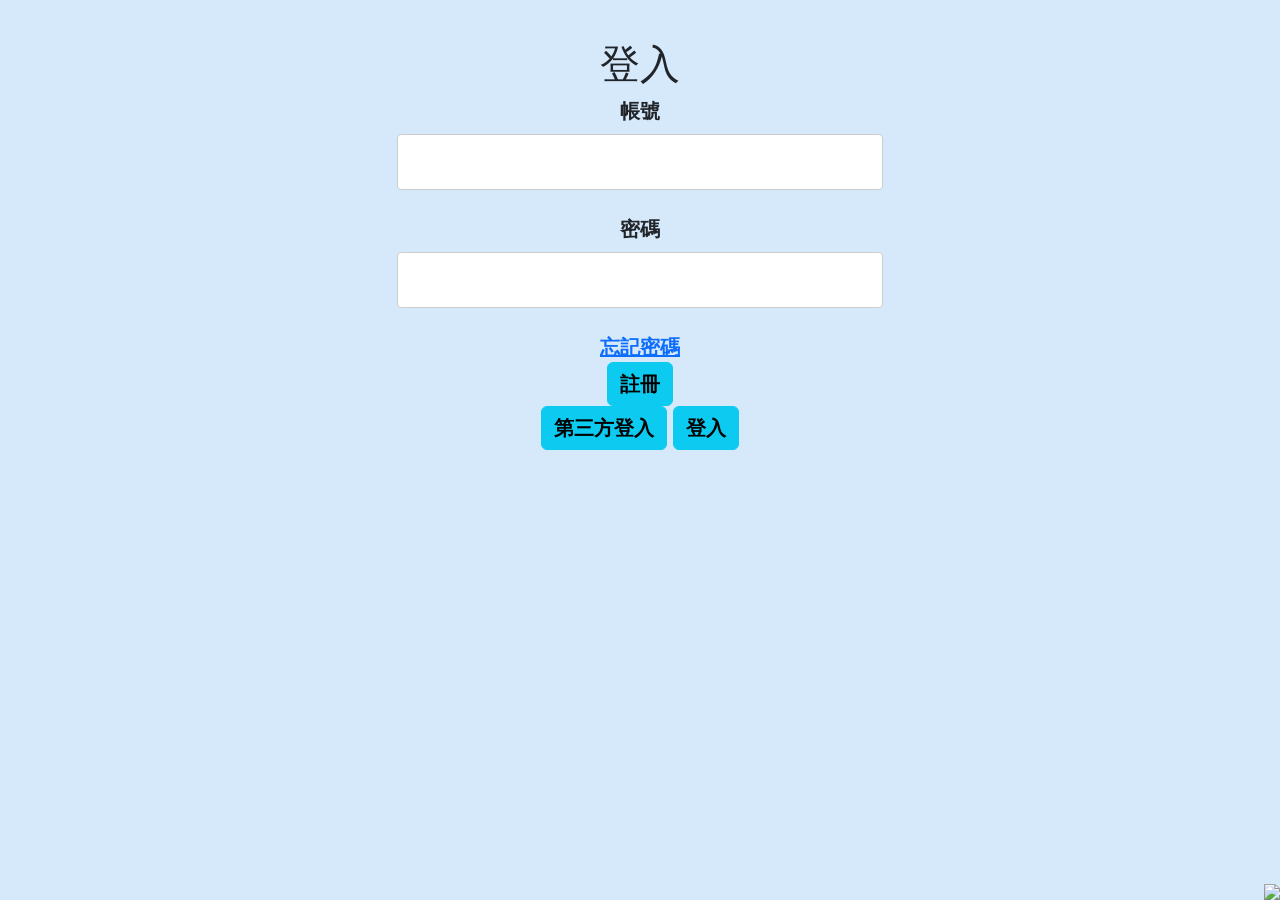
==== src/main/resources/static/index.html @ 305c22f3 "demo 40%" ====
<!DOCTYPE html>
<html lang="en">

<head>
    <title>記帳助手</title>
    <meta charset="UTF-8">
    <meta name="viewport" content="width=device-width, initial-scale=1.0">
    <meta name="google-signin-client_id"
          content="159519841144-9ai8rcbak4i1bl36i72crp612kv2jlkr.apps.googleusercontent.com">
    <link href="https://cdn.jsdelivr.net/npm/bootstrap@5.0.1/dist/css/bootstrap.min.css" rel="stylesheet"
          integrity="sha384-+0n0xVW2eSR5OomGNYDnhzAbDsOXxcvSN1TPprVMTNDbiYZCxYbOOl7+AMvyTG2x" crossorigin="anonymous">
    <link rel="stylesheet" href="https://bootswatch.com/5/litera/bootstrap.min.css">
    <script src="https://cdn.jsdelivr.net/npm/bootstrap@5.0.1/dist/js/bootstrap.bundle.min.js"
            integrity="sha384-gtEjrD/SeCtmISkJkNUaaKMoLD0//ElJ19smozuHV6z3Iehds+3Ulb9Bn9Plx0x4"
            crossorigin="anonymous"></script>

    <link rel="stylesheet" href="css/style.css">
</head>

<body>
<script src="https://code.jquery.com/jquery-3.6.0.js" integrity="sha256-H+K7U5CnXl1h5ywQfKtSj8PCmoN9aaq30gDh27Xc0jk="
        crossorigin="anonymous"></script>
<script src="https://cdn.jsdelivr.net/npm/bootstrap@5.1.3/dist/js/bootstrap.bundle.min.js"></script>
<script src="https://apis.google.com/js/platform.js" async defer></script>

<div class="container unauthenticated " >
    <div class="container fluid">
        <div class="info">
            <h1 style="text-align: center;">登入</h1>
            <div class="text text-h-center">
                <p>帳號 <input class="text-h-center"></p>
                <p>密碼 <input class="text-h-center" type="password"></p>
                <div class="txt">
                    <a href="#.html" id="forget">忘記密碼</a>
                </div>

            </div>
            <!-- Button trigger modal -->
            <div class="btndiv" style="text-align: center;">
                <div>
                    <button type="button" class="btn btn-info text" onclick="location.href='register.html'">註冊</button>
                </div>
                <div>
                    <button type="button" class="btn btn-info text" id="btn1" data-bs-toggle="modal"
                            data-bs-target="#exampleModal">
                        第三方登入
                    </button>
                    <button type="button" class="btn btn-info text" id="btn2">登入</button>
                </div>
            </div>


            <img id="img"
                 src="https://s1.chu0.com/src/img/gif/e0/e02d5b5e4f16407b826031bbe148a5be.gif?e=1735488000&token=1srnZGLKZ0Aqlz6dk7yF4SkiYf4eP-YrEOdM1sob:PczPbxpGSRM8C8kyO43OndFmbzU=">
        </div>
    <!-- Modal -->
        <div class="modal fade" id="exampleModal" tabindex="-1" aria-labelledby="exampleModalLabel" aria-hidden="true"
             style="display: none;">
            <div class="modal-dialog">
                <div class="modal-content">
                    <div class="modal-header">
                        <h5 class="modal-title" id="exampleModalLabel">第三方登入</h5>
                        <button type="button" class="btn-close" data-bs-dismiss="modal" aria-label="Close"></button>
                    </div>
                    <div class="modal-body">
                        <input type="button" value="Google" onclick="location.href='/oauth2/authorization/google'">
                        <input type="button" value="Facebook" onclick="location.href='/oauth2/authorization/facebook'">
                        <input type="button" value="Github" onclick="location.href='/oauth2/authorization/github'">
                    </div>
                    <div class="modal-footer">
                        <button type="button" class="btn btn-secondary" data-bs-dismiss="modal">Close</button>
                    </div>
                </div>
            </div>
        </div>
    </div>
</div>
<div class="container authenticated" style="display: none">
    Logged in as: <span id="user"></span>
    <div>
        <button onclick="logout()" class="btn btn-primary">Logout</button>
    </div>
</div>
<script tpye="text/javascript" src="/webjars/js-cookie/js.cookie.js">
</script>
<script tpye="text/javascript">
    $.ajaxSetup({
        beforeSend: function(xhr,settings){
            if(settings.type == "POST"　|| settings.type == "PUT" || settings.type == "DELETE"){
                if(!(/^http:.*/.test(settings.url)||/^https:.*/.test(settings.url))){
                    xhr.setRequestHeader("X-XSRF-TOKEN",Cookies.get("XSRF-TOKEN"));
                }
            }
        }
    });
    $.get("/user",function(data){
    console.log(123);
        location.replace(" http://localhost:8080/home.html") ;
    })

</script>
</body>
</html>
---- src/main/resources/static/css/style.css ----
body {
    background-color: rgb(214, 233, 251);
}

.info {
    width: 50%;
    height: 200px;
    margin: 10px auto;
    padding: 30px;
}

.text-h-center {
    text-align: center;
}

input {
    width: 100%;
    padding: 12px 20px;
    margin: 8px 0;
    display: inline-block;
    border: 1px solid #ccc;
    border-radius: 4px;
    box-sizing: border-box;
}

.text {
    font-size: 20px;
    font-weight: bold;
}

#img {
    position: fixed;
    bottom: 0px;
    right: 0px;
}

@media only screen and (max-width:600px) {
    .btn {
        width:150px;
        margin-top: 30px;
    }

    #img {
        width: 100px;
    }

}
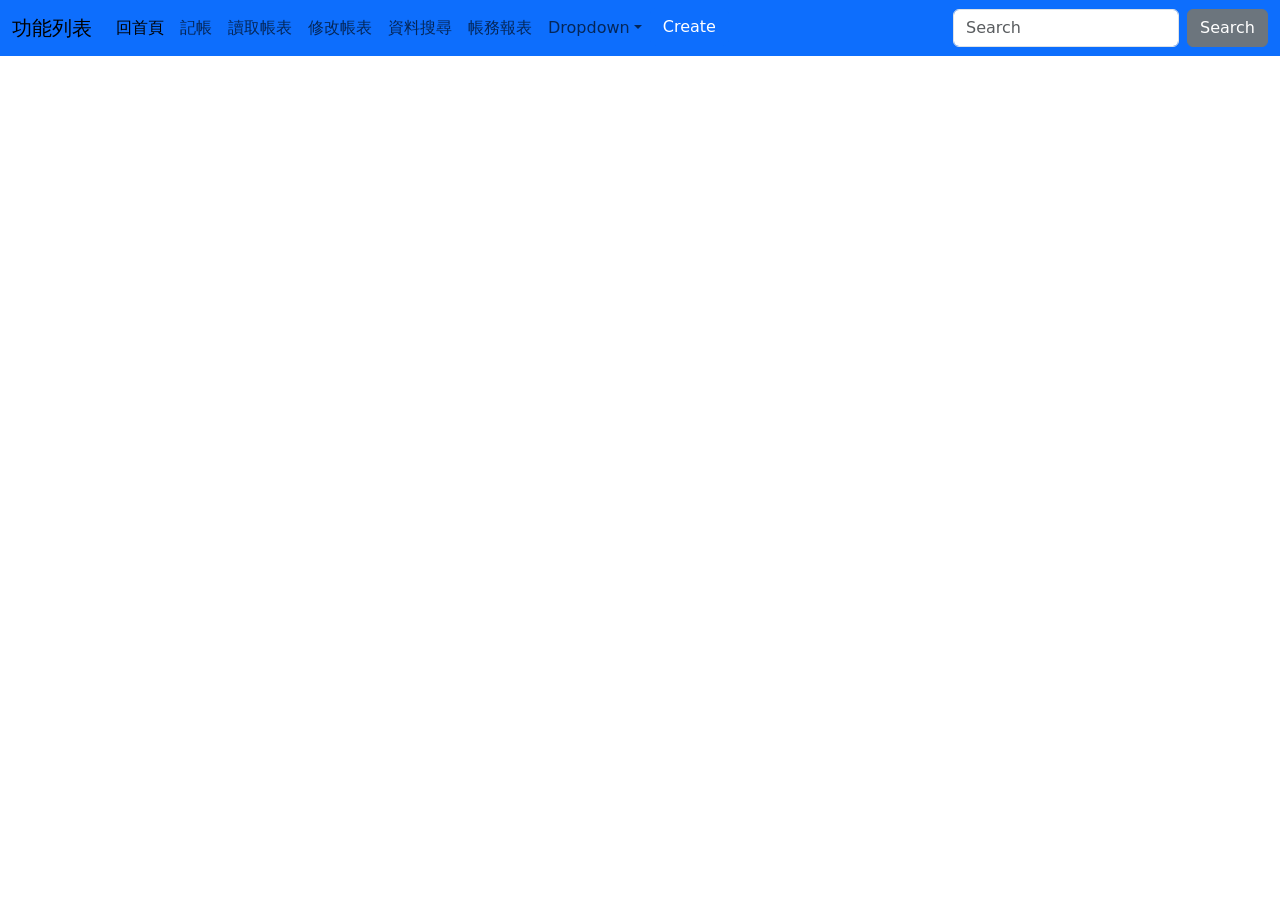
==== commit 0a169ba8: "watchwcycommit" ====
--- a/src/main/resources/static/index.html
+++ b/src/main/resources/static/index.html
@@ -1,104 +1,187 @@
-
 <!DOCTYPE html>
-<html lang="en">
+<html lang='en'>
 
 <head>
     <title>記帳助手</title>
     <meta charset="UTF-8">
     <meta name="viewport" content="width=device-width, initial-scale=1.0">
-    <meta name="google-signin-client_id"
-          content="159519841144-9ai8rcbak4i1bl36i72crp612kv2jlkr.apps.googleusercontent.com">
     <link href="https://cdn.jsdelivr.net/npm/bootstrap@5.0.1/dist/css/bootstrap.min.css" rel="stylesheet"
-          integrity="sha384-+0n0xVW2eSR5OomGNYDnhzAbDsOXxcvSN1TPprVMTNDbiYZCxYbOOl7+AMvyTG2x" crossorigin="anonymous">
-    <link rel="stylesheet" href="https://bootswatch.com/5/litera/bootstrap.min.css">
+        integrity="sha384-+0n0xVW2eSR5OomGNYDnhzAbDsOXxcvSN1TPprVMTNDbiYZCxYbOOl7+AMvyTG2x" crossorigin="anonymous">
     <script src="https://cdn.jsdelivr.net/npm/bootstrap@5.0.1/dist/js/bootstrap.bundle.min.js"
-            integrity="sha384-gtEjrD/SeCtmISkJkNUaaKMoLD0//ElJ19smozuHV6z3Iehds+3Ulb9Bn9Plx0x4"
-            crossorigin="anonymous"></script>
+        integrity="sha384-gtEjrD/SeCtmISkJkNUaaKMoLD0//ElJ19smozuHV6z3Iehds+3Ulb9Bn9Plx0x4"
+        crossorigin="anonymous"></script>
+    <link href='main.css' rel='stylesheet'/>
+    <link rel="stylesheet" href="https://bootswatch.com/5/flatly/bootstrap.min.css">
+    <script src='main.js'></script>
+    <script src="locales-all.js"></script>
+    <script src="modal.js"></script>
+    <link rel="stylesheet" href="style.css">
+    <script>
+        document.addEventListener('DOMContentLoaded', function () {
+            var calendarEl = document.getElementById('calendar');
+            var calendar = new FullCalendar.Calendar(calendarEl, {
+                initialView: 'dayGridMonth',
+                locale: "zh-tw",
+                /*headerToolbar: {
+                    left: 'prev,next today',
+                    center: 'title'
+                },*/
+            });
+            calendar.render();
+        });
 
-    <link rel="stylesheet" href="css/style.css">
+    </script>
 </head>
 
 <body>
-<script src="https://code.jquery.com/jquery-3.6.0.js" integrity="sha256-H+K7U5CnXl1h5ywQfKtSj8PCmoN9aaq30gDh27Xc0jk="
-        crossorigin="anonymous"></script>
-<script src="https://cdn.jsdelivr.net/npm/bootstrap@5.1.3/dist/js/bootstrap.bundle.min.js"></script>
-<script src="https://apis.google.com/js/platform.js" async defer></script>
+<script type="text/javascript" src="//ajax.googleapis.com/ajax/libs/jquery/2.0.0/jquery.min.js"></script>
+<script type="text/javascript" src="Scripts/jquery-2.1.1.min.js"></script>
+<script type="text/javascript" src="Scripts/bootstrap.min.js"></script>
+<script src="js/choose.js"></script>
 
-<div class="container unauthenticated " >
-    <div class="container fluid">
-        <div class="info">
-            <h1 style="text-align: center;">登入</h1>
-            <div class="text text-h-center">
-                <p>帳號 <input class="text-h-center"></p>
-                <p>密碼 <input class="text-h-center" type="password"></p>
-                <div class="txt">
-                    <a href="#.html" id="forget">忘記密碼</a>
-                </div>
+    <!--<nav class="navbar navbar-expand-lg navbar-light">
+        <div class="container-fluid">
+            <a class="navbar-brand" href="#">logo</a>
+            <button class="navbar-toggler" type="button" data-bs-toggle="collapse" data-bs-target="#linkbar">
+                <span class="navbar-toggler-icon"></span>
+            </button>
 
+            <div class="collapse navbar-collapse" id="linkbar">
+                <ul class="navbar-nav me-auto">
+                    <li class="nav-item">
+                        <a class="nav-link" href="#">記帳</a>
+                    </li>
+                    <li class="nav-item">
+                        <a class="nav-link" href="#">新增</a>
+                    </li>
+                    <li class="nav-item">
+                        <a class="nav-link" href="#">圖表</a>
+                    </li>
+                    <li class="nav-item">
+                        <a class="nav-link" href="#">帳戶</a>
+                    </li>
+                    <li class="nav-item">
+                        <a class="nav-link" href="#">設定</a>
+                    </li>
+                </ul>
+                <form class="d-flex">
+                    <input class="form-control me-2" type="search" placeholder="搜尋">
+                    <button class="btn btn-success" type="submit">search</button>
+                </form>
             </div>
-            <!-- Button trigger modal -->
-            <div class="btndiv" style="text-align: center;">
-                <div>
-                    <button type="button" class="btn btn-info text" onclick="location.href='register.html'">註冊</button>
-                </div>
-                <div>
-                    <button type="button" class="btn btn-info text" id="btn1" data-bs-toggle="modal"
-                            data-bs-target="#exampleModal">
-                        第三方登入
-                    </button>
-                    <button type="button" class="btn btn-info text" id="btn2">登入</button>
-                </div>
+        </div>
+    </nav>-->
+    <nav class="navbar navbar-expand-lg navbar-light bg-primary">
+        <div class="container-fluid">
+            <a class="navbar-brand" href="#">功能列表</a>
+            <button class="navbar-toggler" type="button" data-bs-toggle="collapse" data-bs-target="#navbarColor03"
+                aria-controls="navbarColor03" aria-expanded="true" aria-label="Toggle navigation">
+                <span class="navbar-toggler-icon"></span>
+            </button>
+            <div class="navbar-collapse collapse show" id="navbarColor03">
+                <ul class="navbar-nav me-auto">
+                    <li class="nav-item">
+                        <a class="nav-link active" href="#">回首頁
+                            <span class="visually-hidden">(current)</span>
+                        </a>
+                    </li>
+                    <li class="nav-item">
+                        <a class="nav-link" href="#">記帳</a>
+                    </li>
+                    <li class="nav-item" >
+                        <a class="nav-link" href="/read.html">讀取帳表</a>
+                    </li>
+                    <li class="nav-item">
+                        <a class="nav-link" href="#">修改帳表</a>
+                    </li>
+                    <li class="nav-item">
+                        <a class="nav-link" href="/DataSearch.html">資料搜尋</a>
+                    </li>
+                    <li class="nav-item">
+                        <a class="nav-link" href="/DataSearch.html">帳務報表</a>
+                    </li>
+                    <li class="nav-item dropdown">
+                        <a class="nav-link dropdown-toggle" data-bs-toggle="dropdown" href="#" role="button"
+                            aria-haspopup="true" aria-expanded="false">Dropdown</a>
+                        <div class="dropdown-menu">
+                            <a class="dropdown-item" href="#">Action</a>
+                            <a class="dropdown-item" href="#">Another action</a>
+                            <a class="dropdown-item" href="#">Something else here</a>
+                            <div class="dropdown-divider"></div>
+                            <a class="dropdown-item" href="#">Separated link</a>
+                        </div>
+                    </li>
+                    <li class = "nav-item">
+                        <button type="button" class="btn btn-primary" data-bs-toggle="modal" data-bs-target="#staticBackdrop">Create</button>
+                        <!-- Modal -->
+                        <div class="modal fade" id="staticBackdrop" data-bs-backdrop="static" data-bs-keyboard="false" tabindex="-1" aria-labelledby="staticBackdropLabel" aria-hidden="true">
+                            <div class="modal-dialog modal-dialog-scrollable">
+                                <div class="modal-content">
+                                <div class="modal-header">
+                                    <h1 class="modal-title fs-5" id="staticBackdropLabel">新增記帳資料</h1>
+                                    <button type="button" class="btn-close" data-bs-dismiss="modal" aria-label="Close"></button>
+                                </div>
+                                <div class="modal-body">
+                                    <form>
+                                        <div class="mb-3">
+                                            <label for="Date-name" class="col-form-label">Date:</label>
+                                            <input type="date" class="form-control" id="Date-name">
+                                        </div>
+                                        <div class="mb-3">
+                                            <label for="category-text" class="col-form-label">Category:</label>
+                                            <textarea class="form-control" id="Category-text"></textarea>
+                                        </div>
+                                        <div class="mb-3">
+                                            <label for="Price-text" class="col-form-label">Price:</label>
+                                            <textarea class="form-control" id="Price-text"></textarea>
+                                        </div>
+                                        <div class="mb-3">
+                                            <label for="description-text" class="col-form-label">Description:</label>
+                                            <textarea class="form-control" id="description-text"></textarea>
+                                        </div>
+                                        <div class="mb-3">
+                                            <label for="Type-text" class="col-form-label">AccountingType:</label>
+                                            <div class="input-group">
+                                                <select class="form-select"  id="Type-text" onchange="selectOnchange_Type(this)">
+
+                                                    <option value="expense"> 支出 </option>
+                                                    <option value="income"> 收入 </option>
+                                                </select>
+                                            </div>
+                                        </div>
+                                    </form>
+                                </div>
+                                <div class="modal-footer">
+                                    <button type="button" class="btn btn-secondary" data-bs-dismiss="modal">Close</button>
+                                    <button id="postbtn" type="button" class="btn btn-primary" data-bs-dismiss="modal">Add</button>
+                                </div>
+                                </div>
+                            </div>
+                        </div>
+                    </li>
+                </ul>
+                <form class="d-flex">
+                    <input class="form-control me-sm-2" type="text" placeholder="Search">
+                    <button class="btn btn-secondary my-2 my-sm-0" type="submit">Search</button>
+                </form>
             </div>
+        </div>
+    </nav>
+    <!--<nav>
+        <ul class="flex-nav">
+            <li><a href="#">記帳</a></li>
+            <li><a href="#">帳戶</a></li>
+            <li><a href="#">新增</a></li>
+            <li><a href="#">圖表</a></li>
+            <li><a href="#">設定</a></li>
+        </ul>
+    </nav>-->
+
+<div class = "container">
 
 
-            <img id="img"
-                 src="https://s1.chu0.com/src/img/gif/e0/e02d5b5e4f16407b826031bbe148a5be.gif?e=1735488000&token=1srnZGLKZ0Aqlz6dk7yF4SkiYf4eP-YrEOdM1sob:PczPbxpGSRM8C8kyO43OndFmbzU=">
-        </div>
-    <!-- Modal -->
-        <div class="modal fade" id="exampleModal" tabindex="-1" aria-labelledby="exampleModalLabel" aria-hidden="true"
-             style="display: none;">
-            <div class="modal-dialog">
-                <div class="modal-content">
-                    <div class="modal-header">
-                        <h5 class="modal-title" id="exampleModalLabel">第三方登入</h5>
-                        <button type="button" class="btn-close" data-bs-dismiss="modal" aria-label="Close"></button>
-                    </div>
-                    <div class="modal-body">
-                        <input type="button" value="Google" onclick="location.href='/oauth2/authorization/google'">
-                        <input type="button" value="Facebook" onclick="location.href='/oauth2/authorization/facebook'">
-                        <input type="button" value="Github" onclick="location.href='/oauth2/authorization/github'">
-                    </div>
-                    <div class="modal-footer">
-                        <button type="button" class="btn btn-secondary" data-bs-dismiss="modal">Close</button>
-                    </div>
-                </div>
-            </div>
-        </div>
-    </div>
 </div>
-<div class="container authenticated" style="display: none">
-    Logged in as: <span id="user"></span>
-    <div>
-        <button onclick="logout()" class="btn btn-primary">Logout</button>
-    </div>
-</div>
-<script tpye="text/javascript" src="/webjars/js-cookie/js.cookie.js">
-</script>
-<script tpye="text/javascript">
-    $.ajaxSetup({
-        beforeSend: function(xhr,settings){
-            if(settings.type == "POST"　|| settings.type == "PUT" || settings.type == "DELETE"){
-                if(!(/^http:.*/.test(settings.url)||/^https:.*/.test(settings.url))){
-                    xhr.setRequestHeader("X-XSRF-TOKEN",Cookies.get("XSRF-TOKEN"));
-                }
-            }
-        }
-    });
-    $.get("/user",function(data){
-    console.log(123);
-        location.replace(" http://localhost:8080/home.html") ;
-    })
+<div id = "result"></div>
+</body>
 
-</script>
-</body>
 </html>
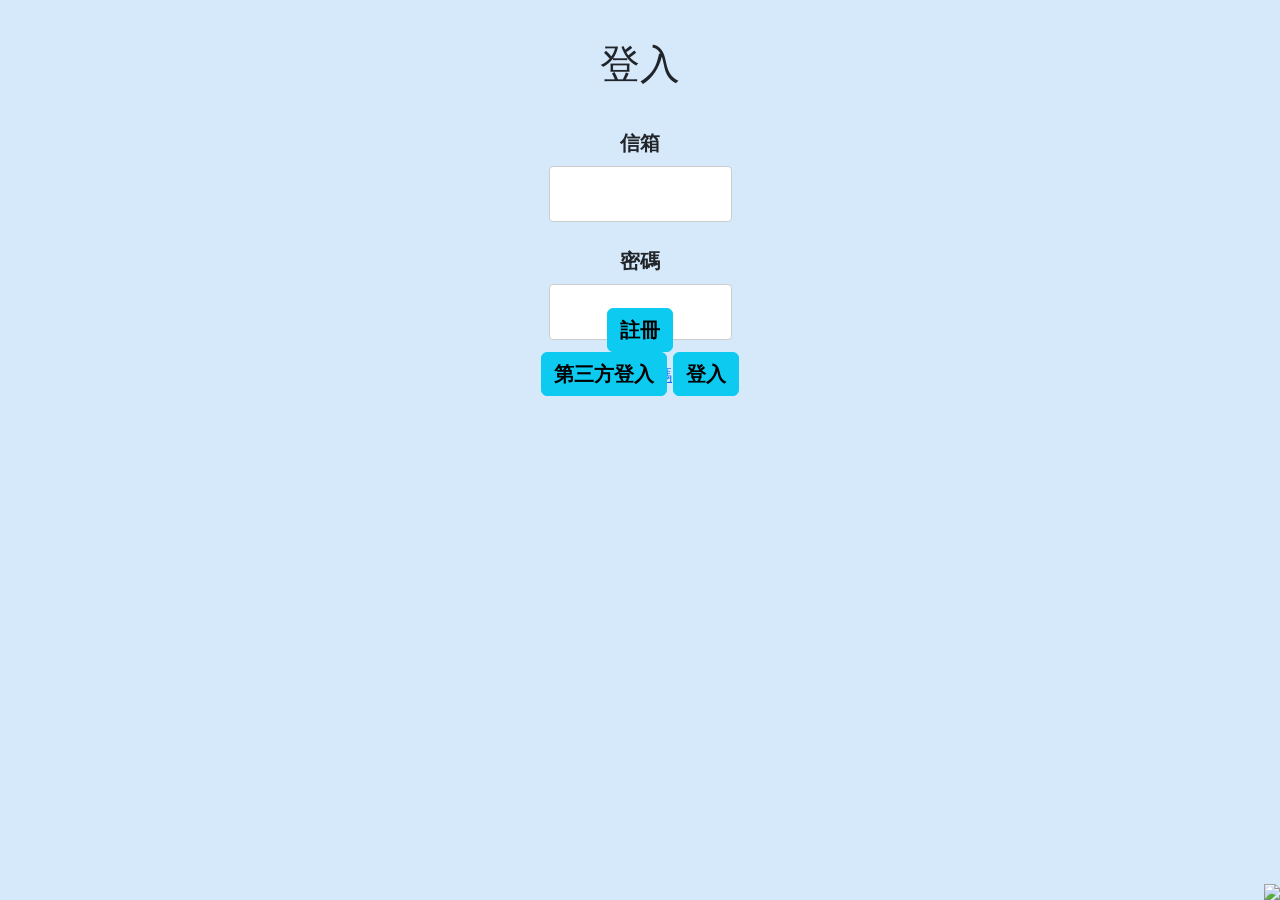
==== commit 8b53b3a8: "新增本地註冊登入+oauth" ====
--- a/src/main/resources/static/index.html
+++ b/src/main/resources/static/index.html
@@ -1,187 +1,153 @@
 <!DOCTYPE html>
-<html lang='en'>
+<html lang="en">
 
 <head>
-    <title>記帳助手</title>
+    <title>Sign in</title>
     <meta charset="UTF-8">
     <meta name="viewport" content="width=device-width, initial-scale=1.0">
+    <meta name="google-signin-client_id"
+          content="159519841144-9ai8rcbak4i1bl36i72crp612kv2jlkr.apps.googleusercontent.com">
     <link href="https://cdn.jsdelivr.net/npm/bootstrap@5.0.1/dist/css/bootstrap.min.css" rel="stylesheet"
-        integrity="sha384-+0n0xVW2eSR5OomGNYDnhzAbDsOXxcvSN1TPprVMTNDbiYZCxYbOOl7+AMvyTG2x" crossorigin="anonymous">
+          integrity="sha384-+0n0xVW2eSR5OomGNYDnhzAbDsOXxcvSN1TPprVMTNDbiYZCxYbOOl7+AMvyTG2x" crossorigin="anonymous">
+    <link rel="stylesheet" href="https://bootswatch.com/5/litera/bootstrap.min.css">
     <script src="https://cdn.jsdelivr.net/npm/bootstrap@5.0.1/dist/js/bootstrap.bundle.min.js"
-        integrity="sha384-gtEjrD/SeCtmISkJkNUaaKMoLD0//ElJ19smozuHV6z3Iehds+3Ulb9Bn9Plx0x4"
-        crossorigin="anonymous"></script>
-    <link href='main.css' rel='stylesheet'/>
-    <link rel="stylesheet" href="https://bootswatch.com/5/flatly/bootstrap.min.css">
-    <script src='main.js'></script>
-    <script src="locales-all.js"></script>
-    <script src="modal.js"></script>
-    <link rel="stylesheet" href="style.css">
-    <script>
-        document.addEventListener('DOMContentLoaded', function () {
-            var calendarEl = document.getElementById('calendar');
-            var calendar = new FullCalendar.Calendar(calendarEl, {
-                initialView: 'dayGridMonth',
-                locale: "zh-tw",
-                /*headerToolbar: {
-                    left: 'prev,next today',
-                    center: 'title'
-                },*/
-            });
-            calendar.render();
-        });
+            integrity="sha384-gtEjrD/SeCtmISkJkNUaaKMoLD0//ElJ19smozuHV6z3Iehds+3Ulb9Bn9Plx0x4"
+            crossorigin="anonymous"></script>
 
-    </script>
+    <link rel="stylesheet" href="css/style.css">
+    <style type="text/css">
+  body {
+    background-color: rgb(214, 233, 251);
+}
+
+.info {
+    width: 50%;
+    height: 200px;
+    margin: 10px auto;
+    padding: 30px;
+}
+
+.text-h-center {
+    text-align: center;
+}
+
+input {
+    width: 100%;
+    padding: 12px 20px;
+    margin: 8px 0;
+    display: inline-block;
+    border: 1px solid #ccc;
+    border-radius: 4px;
+    box-sizing: border-box;
+}
+
+.text {
+    font-size: 20px;
+    font-weight: bold;
+}
+
+#img {
+    position: fixed;
+    bottom: 0px;
+    right: 0px;
+}
+
+@media only screen and (max-width:600px) {
+    .btn {
+        width:150px;
+        margin-top: 30px;
+    }
+
+    #img {
+        width: 100px;
+    }
+
+}
+  </style>
 </head>
 
 <body>
-<script type="text/javascript" src="//ajax.googleapis.com/ajax/libs/jquery/2.0.0/jquery.min.js"></script>
-<script type="text/javascript" src="Scripts/jquery-2.1.1.min.js"></script>
-<script type="text/javascript" src="Scripts/bootstrap.min.js"></script>
-<script src="js/choose.js"></script>
+<script src="https://code.jquery.com/jquery-3.6.0.js" integrity="sha256-H+K7U5CnXl1h5ywQfKtSj8PCmoN9aaq30gDh27Xc0jk="
+        crossorigin="anonymous"></script>
+<script src="https://cdn.jsdelivr.net/npm/bootstrap@5.1.3/dist/js/bootstrap.bundle.min.js"></script>
+<script src="https://apis.google.com/js/platform.js" async defer></script>
+<script src="js/login.js"></script>
 
-    <!--<nav class="navbar navbar-expand-lg navbar-light">
-        <div class="container-fluid">
-            <a class="navbar-brand" href="#">logo</a>
-            <button class="navbar-toggler" type="button" data-bs-toggle="collapse" data-bs-target="#linkbar">
-                <span class="navbar-toggler-icon"></span>
-            </button>
-
-            <div class="collapse navbar-collapse" id="linkbar">
-                <ul class="navbar-nav me-auto">
-                    <li class="nav-item">
-                        <a class="nav-link" href="#">記帳</a>
-                    </li>
-                    <li class="nav-item">
-                        <a class="nav-link" href="#">新增</a>
-                    </li>
-                    <li class="nav-item">
-                        <a class="nav-link" href="#">圖表</a>
-                    </li>
-                    <li class="nav-item">
-                        <a class="nav-link" href="#">帳戶</a>
-                    </li>
-                    <li class="nav-item">
-                        <a class="nav-link" href="#">設定</a>
-                    </li>
-                </ul>
-                <form class="d-flex">
-                    <input class="form-control me-2" type="search" placeholder="搜尋">
-                    <button class="btn btn-success" type="submit">search</button>
-                </form>
-            </div>
-        </div>
-    </nav>-->
-    <nav class="navbar navbar-expand-lg navbar-light bg-primary">
-        <div class="container-fluid">
-            <a class="navbar-brand" href="#">功能列表</a>
-            <button class="navbar-toggler" type="button" data-bs-toggle="collapse" data-bs-target="#navbarColor03"
-                aria-controls="navbarColor03" aria-expanded="true" aria-label="Toggle navigation">
-                <span class="navbar-toggler-icon"></span>
-            </button>
-            <div class="navbar-collapse collapse show" id="navbarColor03">
-                <ul class="navbar-nav me-auto">
-                    <li class="nav-item">
-                        <a class="nav-link active" href="#">回首頁
-                            <span class="visually-hidden">(current)</span>
-                        </a>
-                    </li>
-                    <li class="nav-item">
-                        <a class="nav-link" href="#">記帳</a>
-                    </li>
-                    <li class="nav-item" >
-                        <a class="nav-link" href="/read.html">讀取帳表</a>
-                    </li>
-                    <li class="nav-item">
-                        <a class="nav-link" href="#">修改帳表</a>
-                    </li>
-                    <li class="nav-item">
-                        <a class="nav-link" href="/DataSearch.html">資料搜尋</a>
-                    </li>
-                    <li class="nav-item">
-                        <a class="nav-link" href="/DataSearch.html">帳務報表</a>
-                    </li>
-                    <li class="nav-item dropdown">
-                        <a class="nav-link dropdown-toggle" data-bs-toggle="dropdown" href="#" role="button"
-                            aria-haspopup="true" aria-expanded="false">Dropdown</a>
-                        <div class="dropdown-menu">
-                            <a class="dropdown-item" href="#">Action</a>
-                            <a class="dropdown-item" href="#">Another action</a>
-                            <a class="dropdown-item" href="#">Something else here</a>
-                            <div class="dropdown-divider"></div>
-                            <a class="dropdown-item" href="#">Separated link</a>
-                        </div>
-                    </li>
-                    <li class = "nav-item">
-                        <button type="button" class="btn btn-primary" data-bs-toggle="modal" data-bs-target="#staticBackdrop">Create</button>
-                        <!-- Modal -->
-                        <div class="modal fade" id="staticBackdrop" data-bs-backdrop="static" data-bs-keyboard="false" tabindex="-1" aria-labelledby="staticBackdropLabel" aria-hidden="true">
-                            <div class="modal-dialog modal-dialog-scrollable">
-                                <div class="modal-content">
-                                <div class="modal-header">
-                                    <h1 class="modal-title fs-5" id="staticBackdropLabel">新增記帳資料</h1>
-                                    <button type="button" class="btn-close" data-bs-dismiss="modal" aria-label="Close"></button>
-                                </div>
-                                <div class="modal-body">
-                                    <form>
-                                        <div class="mb-3">
-                                            <label for="Date-name" class="col-form-label">Date:</label>
-                                            <input type="date" class="form-control" id="Date-name">
-                                        </div>
-                                        <div class="mb-3">
-                                            <label for="category-text" class="col-form-label">Category:</label>
-                                            <textarea class="form-control" id="Category-text"></textarea>
-                                        </div>
-                                        <div class="mb-3">
-                                            <label for="Price-text" class="col-form-label">Price:</label>
-                                            <textarea class="form-control" id="Price-text"></textarea>
-                                        </div>
-                                        <div class="mb-3">
-                                            <label for="description-text" class="col-form-label">Description:</label>
-                                            <textarea class="form-control" id="description-text"></textarea>
-                                        </div>
-                                        <div class="mb-3">
-                                            <label for="Type-text" class="col-form-label">AccountingType:</label>
-                                            <div class="input-group">
-                                                <select class="form-select"  id="Type-text" onchange="selectOnchange_Type(this)">
-
-                                                    <option value="expense"> 支出 </option>
-                                                    <option value="income"> 收入 </option>
-                                                </select>
-                                            </div>
-                                        </div>
-                                    </form>
-                                </div>
-                                <div class="modal-footer">
-                                    <button type="button" class="btn btn-secondary" data-bs-dismiss="modal">Close</button>
-                                    <button id="postbtn" type="button" class="btn btn-primary" data-bs-dismiss="modal">Add</button>
-                                </div>
-                                </div>
-                            </div>
-                        </div>
-                    </li>
-                </ul>
-                <form class="d-flex">
-                    <input class="form-control me-sm-2" type="text" placeholder="Search">
-                    <button class="btn btn-secondary my-2 my-sm-0" type="submit">Search</button>
-                </form>
-            </div>
-        </div>
-    </nav>
-    <!--<nav>
-        <ul class="flex-nav">
-            <li><a href="#">記帳</a></li>
-            <li><a href="#">帳戶</a></li>
-            <li><a href="#">新增</a></li>
-            <li><a href="#">圖表</a></li>
-            <li><a href="#">設定</a></li>
-        </ul>
-    </nav>-->
-
-<div class = "container">
+<div class="container unauthenticated ">
+    <div class="container fluid">
+        <div class="info">
+            <h1 style="text-align: center;">登入</h1>
+            <div class="info text-h-center">
+                <p class="text">信箱 <input type="text" id="email"></p>
+                <p class="text">密碼 <input type="password" id="password"></p>
+                <div class="txt">
+                    <a href="#.html" id="forget">忘記密碼</a>
+                </div>
+                <!-- Button trigger modal -->
 
 
+            </div>
+            <div class="btndiv" style="text-align: center;">
+                <div>
+                    <button type="button" class="btn btn-info text" onclick="location.href='/register.html'">註冊
+                    </button>
+                </div>
+                <div>
+                    <button type="button" class="btn btn-info text" id="btn1" data-bs-toggle="modal"
+                            data-bs-target="#exampleModal">
+                        第三方登入
+                    </button>
+                    <button type="button" class="btn btn-info text" id="btn2">登入</button>
+                </div>
+            </div>
+            <img id="img"
+                 src="https://s1.chu0.com/src/img/gif/e0/e02d5b5e4f16407b826031bbe148a5be.gif?e=1735488000&token=1srnZGLKZ0Aqlz6dk7yF4SkiYf4eP-YrEOdM1sob:PczPbxpGSRM8C8kyO43OndFmbzU=">
+            <!-- Modal -->
+            <div class="modal fade" id="exampleModal" tabindex="-1" aria-labelledby="exampleModalLabel"
+                 aria-hidden="true"
+                 style="display: none;">
+                <div class="modal-dialog">
+                    <div class="modal-content">
+                        <div class="modal-header">
+                            <h5 class="modal-title" id="exampleModalLabel">第三方登入</h5>
+                            <button type="button" class="btn-close" data-bs-dismiss="modal" aria-label="Close"></button>
+                        </div>
+                        <div class="modal-body">
+                            <input type="button" value="Google" onclick="location.href='/oauth2/authorization/google'">
+                            <input type="button" value="Facebook"
+                                   onclick="location.href='/oauth2/authorization/facebook'">
+                            <input type="button" value="Github" onclick="location.href='/oauth2/authorization/github'">
+                        </div>
+                        <div class="modal-footer">
+                            <button type="button" class="btn btn-secondary" data-bs-dismiss="modal">Close</button>
+                        </div>
+                    </div>
+                </div>
+            </div>
+
+        </div>
+    </div>
 </div>
-<div id = "result"></div>
+<script tpye="text/javascript" src="/webjars/js-cookie/js.cookie.js">
+</script>
+<script tpye="text/javascript">
+    $.ajaxSetup({
+        beforeSend: function(xhr,settings){
+            if(settings.type == "POST"　|| settings.type == "PUT" || settings.type == "DELETE"){
+                if(!(/^http:.*/.test(settings.url)||/^https:.*/.test(settings.url))){
+                    xhr.setRequestHeader("X-XSRF-TOKEN",Cookies.get("XSRF-TOKEN"));
+                }
+            }
+        }
+    });
+    $.get("/user",function(data){
+    console.log(123);
+        location.replace(" http://localhost:8080/home.html") ;
+    })
+
+
+
+</script>
+
 </body>
-
 </html>
--- a/src/main/resources/static/css/style.css
+++ b/src/main/resources/static/css/style.css
@@ -0,0 +1,47 @@
+body {
+    background-color: rgb(214, 233, 251);
+}
+
+.info {
+    width: 50%;
+    height: 200px;
+    margin: 10px auto;
+    padding: 30px;
+}
+
+.text-h-center {
+    text-align: center;
+}
+
+input {
+    width: 100%;
+    padding: 12px 20px;
+    margin: 8px 0;
+    display: inline-block;
+    border: 1px solid #ccc;
+    border-radius: 4px;
+    box-sizing: border-box;
+}
+
+.text {
+    font-size: 20px;
+    font-weight: bold;
+}
+
+#img {
+    position: fixed;
+    bottom: 0px;
+    right: 0px;
+}
+
+@media only screen and (max-width:600px) {
+    .btn {
+        width:150px;
+        margin-top: 30px;
+    }
+
+    #img {
+        width: 100px;
+    }
+
+}
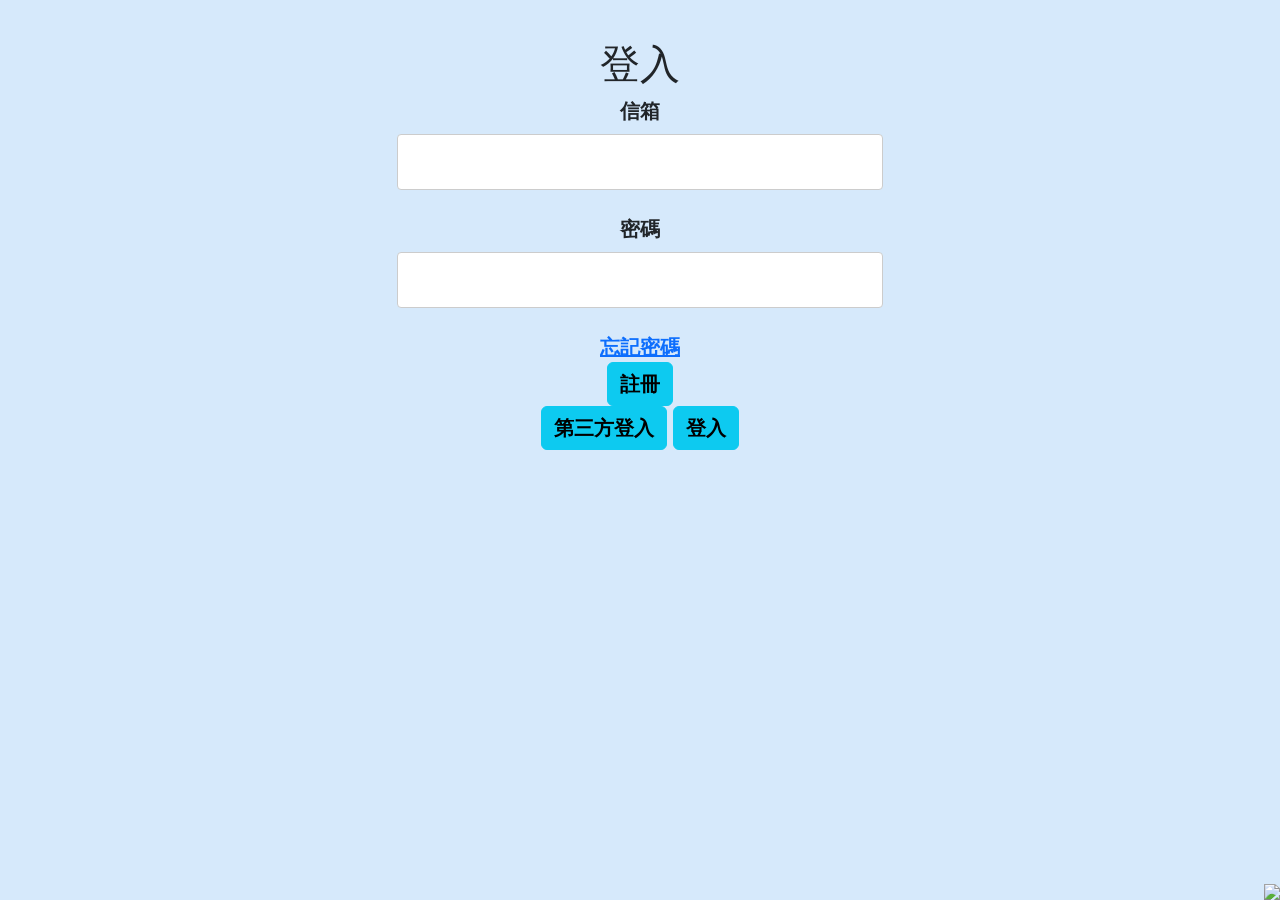
==== commit f595f7a9: "註冊加驗證信" ====
--- a/src/main/resources/static/index.html
+++ b/src/main/resources/static/index.html
@@ -14,7 +14,6 @@
             integrity="sha384-gtEjrD/SeCtmISkJkNUaaKMoLD0//ElJ19smozuHV6z3Iehds+3Ulb9Bn9Plx0x4"
             crossorigin="anonymous"></script>
 
-    <link rel="stylesheet" href="css/style.css">
     <style type="text/css">
   body {
     background-color: rgb(214, 233, 251);
@@ -77,9 +76,9 @@
     <div class="container fluid">
         <div class="info">
             <h1 style="text-align: center;">登入</h1>
-            <div class="info text-h-center">
-                <p class="text">信箱 <input type="text" id="email"></p>
-                <p class="text">密碼 <input type="password" id="password"></p>
+            <div class="text text-h-center">
+                <p >信箱 <input type="text" id="email"  class="text-h-center"></p>
+                <p >密碼 <input type="password" id="password"  class="text-h-center"></p>
                 <div class="txt">
                     <a href="#.html" id="forget">忘記密碼</a>
                 </div>
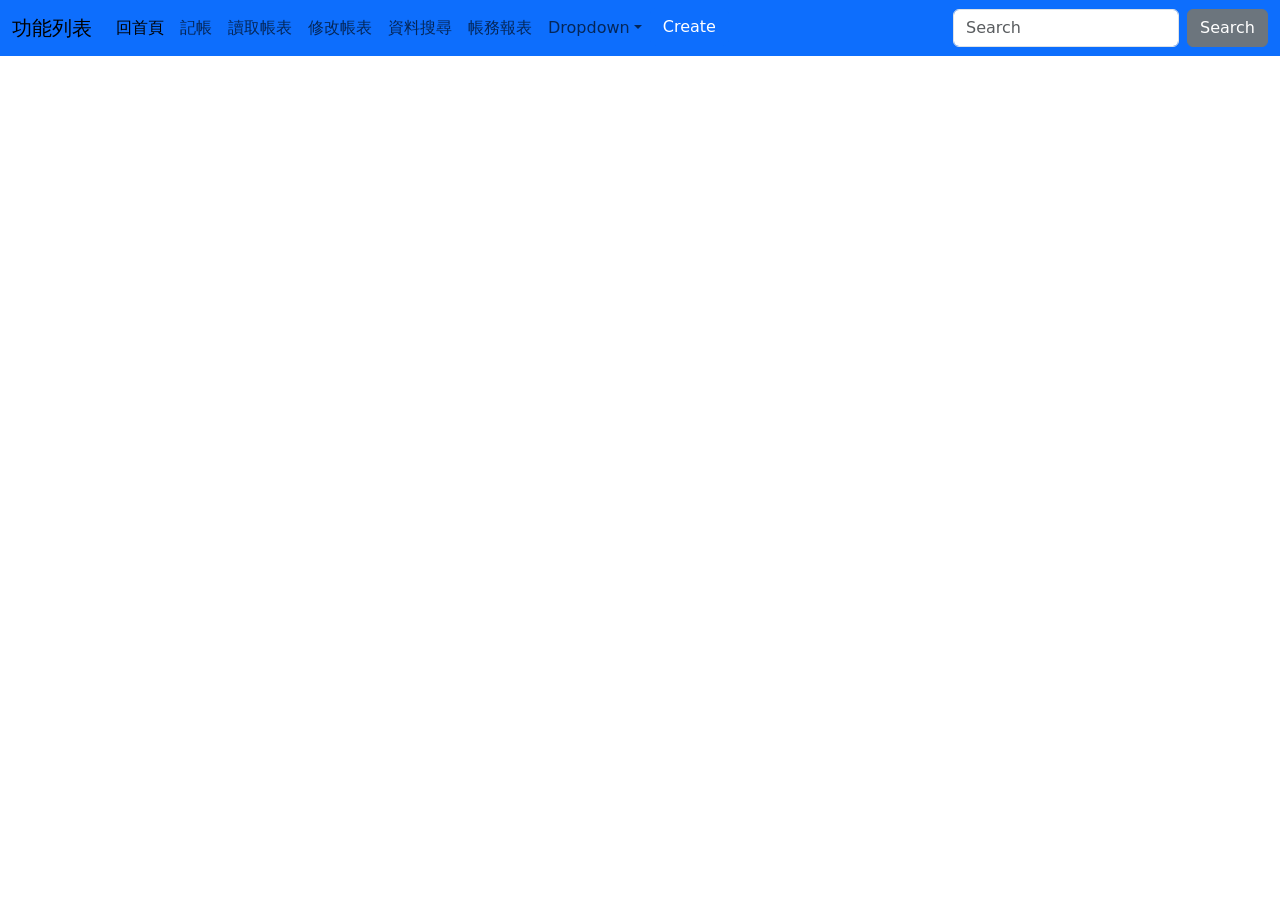
==== commit 84c165db: "commit1218" ====
--- a/src/main/resources/static/index.html
+++ b/src/main/resources/static/index.html
@@ -1,152 +1,187 @@
 <!DOCTYPE html>
-<html lang="en">
+<html lang='en'>
 
 <head>
-    <title>Sign in</title>
+    <title>記帳助手</title>
     <meta charset="UTF-8">
     <meta name="viewport" content="width=device-width, initial-scale=1.0">
-    <meta name="google-signin-client_id"
-          content="159519841144-9ai8rcbak4i1bl36i72crp612kv2jlkr.apps.googleusercontent.com">
     <link href="https://cdn.jsdelivr.net/npm/bootstrap@5.0.1/dist/css/bootstrap.min.css" rel="stylesheet"
-          integrity="sha384-+0n0xVW2eSR5OomGNYDnhzAbDsOXxcvSN1TPprVMTNDbiYZCxYbOOl7+AMvyTG2x" crossorigin="anonymous">
-    <link rel="stylesheet" href="https://bootswatch.com/5/litera/bootstrap.min.css">
+        integrity="sha384-+0n0xVW2eSR5OomGNYDnhzAbDsOXxcvSN1TPprVMTNDbiYZCxYbOOl7+AMvyTG2x" crossorigin="anonymous">
     <script src="https://cdn.jsdelivr.net/npm/bootstrap@5.0.1/dist/js/bootstrap.bundle.min.js"
-            integrity="sha384-gtEjrD/SeCtmISkJkNUaaKMoLD0//ElJ19smozuHV6z3Iehds+3Ulb9Bn9Plx0x4"
-            crossorigin="anonymous"></script>
+        integrity="sha384-gtEjrD/SeCtmISkJkNUaaKMoLD0//ElJ19smozuHV6z3Iehds+3Ulb9Bn9Plx0x4"
+        crossorigin="anonymous"></script>
+    <link href='main.css' rel='stylesheet'/>
+    <link rel="stylesheet" href="https://bootswatch.com/5/flatly/bootstrap.min.css">
+    <script src='main.js'></script>
+    <script src="locales-all.js"></script>
+    <script src="modal.js"></script>
+    <link rel="stylesheet" href="style.css">
+    <script>
+        document.addEventListener('DOMContentLoaded', function () {
+            var calendarEl = document.getElementById('calendar');
+            var calendar = new FullCalendar.Calendar(calendarEl, {
+                initialView: 'dayGridMonth',
+                locale: "zh-tw",
+                /*headerToolbar: {
+                    left: 'prev,next today',
+                    center: 'title'
+                },*/
+            });
+            calendar.render();
+        });
 
-    <style type="text/css">
-  body {
-    background-color: rgb(214, 233, 251);
-}
-
-.info {
-    width: 50%;
-    height: 200px;
-    margin: 10px auto;
-    padding: 30px;
-}
-
-.text-h-center {
-    text-align: center;
-}
-
-input {
-    width: 100%;
-    padding: 12px 20px;
-    margin: 8px 0;
-    display: inline-block;
-    border: 1px solid #ccc;
-    border-radius: 4px;
-    box-sizing: border-box;
-}
-
-.text {
-    font-size: 20px;
-    font-weight: bold;
-}
-
-#img {
-    position: fixed;
-    bottom: 0px;
-    right: 0px;
-}
-
-@media only screen and (max-width:600px) {
-    .btn {
-        width:150px;
-        margin-top: 30px;
-    }
-
-    #img {
-        width: 100px;
-    }
-
-}
-  </style>
+    </script>
 </head>
 
 <body>
-<script src="https://code.jquery.com/jquery-3.6.0.js" integrity="sha256-H+K7U5CnXl1h5ywQfKtSj8PCmoN9aaq30gDh27Xc0jk="
-        crossorigin="anonymous"></script>
-<script src="https://cdn.jsdelivr.net/npm/bootstrap@5.1.3/dist/js/bootstrap.bundle.min.js"></script>
-<script src="https://apis.google.com/js/platform.js" async defer></script>
-<script src="js/login.js"></script>
+<script type="text/javascript" src="//ajax.googleapis.com/ajax/libs/jquery/2.0.0/jquery.min.js"></script>
+<script type="text/javascript" src="Scripts/jquery-2.1.1.min.js"></script>
+<script type="text/javascript" src="Scripts/bootstrap.min.js"></script>
+<script src="js/choose.js"></script>
 
-<div class="container unauthenticated ">
-    <div class="container fluid">
-        <div class="info">
-            <h1 style="text-align: center;">登入</h1>
-            <div class="text text-h-center">
-                <p >信箱 <input type="text" id="email"  class="text-h-center"></p>
-                <p >密碼 <input type="password" id="password"  class="text-h-center"></p>
-                <div class="txt">
-                    <a href="#.html" id="forget">忘記密碼</a>
-                </div>
-                <!-- Button trigger modal -->
+    <!--<nav class="navbar navbar-expand-lg navbar-light">
+        <div class="container-fluid">
+            <a class="navbar-brand" href="#">logo</a>
+            <button class="navbar-toggler" type="button" data-bs-toggle="collapse" data-bs-target="#linkbar">
+                <span class="navbar-toggler-icon"></span>
+            </button>
+
+            <div class="collapse navbar-collapse" id="linkbar">
+                <ul class="navbar-nav me-auto">
+                    <li class="nav-item">
+                        <a class="nav-link" href="#">記帳</a>
+                    </li>
+                    <li class="nav-item">
+                        <a class="nav-link" href="#">新增</a>
+                    </li>
+                    <li class="nav-item">
+                        <a class="nav-link" href="#">圖表</a>
+                    </li>
+                    <li class="nav-item">
+                        <a class="nav-link" href="#">帳戶</a>
+                    </li>
+                    <li class="nav-item">
+                        <a class="nav-link" href="#">設定</a>
+                    </li>
+                </ul>
+                <form class="d-flex">
+                    <input class="form-control me-2" type="search" placeholder="搜尋">
+                    <button class="btn btn-success" type="submit">search</button>
+                </form>
+            </div>
+        </div>
+    </nav>-->
+    <nav class="navbar navbar-expand-lg navbar-light bg-primary">
+        <div class="container-fluid">
+            <a class="navbar-brand" href="#">功能列表</a>
+            <button class="navbar-toggler" type="button" data-bs-toggle="collapse" data-bs-target="#navbarColor03"
+                aria-controls="navbarColor03" aria-expanded="true" aria-label="Toggle navigation">
+                <span class="navbar-toggler-icon"></span>
+            </button>
+            <div class="navbar-collapse collapse show" id="navbarColor03">
+                <ul class="navbar-nav me-auto">
+                    <li class="nav-item">
+                        <a class="nav-link active" href="#">回首頁
+                            <span class="visually-hidden">(current)</span>
+                        </a>
+                    </li>
+                    <li class="nav-item">
+                        <a class="nav-link" href="#">記帳</a>
+                    </li>
+                    <li class="nav-item" >
+                        <a class="nav-link" href="/read.html">讀取帳表</a>
+                    </li>
+                    <li class="nav-item">
+                        <a class="nav-link" href="#">修改帳表</a>
+                    </li>
+                    <li class="nav-item">
+                        <a class="nav-link" href="/DataSearch.html">資料搜尋</a>
+                    </li>
+                    <li class="nav-item">
+                        <a class="nav-link" href="/Analysis.html">帳務報表</a>
+                    </li>
+                    <li class="nav-item dropdown">
+                        <a class="nav-link dropdown-toggle" data-bs-toggle="dropdown" href="#" role="button"
+                            aria-haspopup="true" aria-expanded="false">Dropdown</a>
+                        <div class="dropdown-menu">
+                            <a class="dropdown-item" href="#">Action</a>
+                            <a class="dropdown-item" href="#">Another action</a>
+                            <a class="dropdown-item" href="#">Something else here</a>
+                            <div class="dropdown-divider"></div>
+                            <a class="dropdown-item" href="#">Separated link</a>
+                        </div>
+                    </li>
+                    <li class = "nav-item">
+                        <button type="button" class="btn btn-primary" data-bs-toggle="modal" data-bs-target="#staticBackdrop">Create</button>
+                        <!-- Modal -->
+                        <div class="modal fade" id="staticBackdrop" data-bs-backdrop="static" data-bs-keyboard="false" tabindex="-1" aria-labelledby="staticBackdropLabel" aria-hidden="true">
+                            <div class="modal-dialog modal-dialog-scrollable">
+                                <div class="modal-content">
+                                <div class="modal-header">
+                                    <h1 class="modal-title fs-5" id="staticBackdropLabel">新增記帳資料</h1>
+                                    <button type="button" class="btn-close" data-bs-dismiss="modal" aria-label="Close"></button>
+                                </div>
+                                <div class="modal-body">
+                                    <form>
+                                        <div class="mb-3">
+                                            <label for="Date-name" class="col-form-label">Date:</label>
+                                            <input type="date" class="form-control" id="Date-name">
+                                        </div>
+                                        <div class="mb-3">
+                                            <label for="category-text" class="col-form-label">Category:</label>
+                                            <textarea class="form-control" id="Category-text"></textarea>
+                                        </div>
+                                        <div class="mb-3">
+                                            <label for="Price-text" class="col-form-label">Price:</label>
+                                            <textarea class="form-control" id="Price-text"></textarea>
+                                        </div>
+                                        <div class="mb-3">
+                                            <label for="description-text" class="col-form-label">Description:</label>
+                                            <textarea class="form-control" id="description-text"></textarea>
+                                        </div>
+                                        <div class="mb-3">
+                                            <label for="Type-text" class="col-form-label">AccountingType:</label>
+                                            <div class="input-group">
+                                                <select class="form-select"  id="Type-text" onchange="selectOnchange_Type(this)">
+
+                                                    <option value="expense"> 支出 </option>
+                                                    <option value="income"> 收入 </option>
+                                                </select>
+                                            </div>
+                                        </div>
+                                    </form>
+                                </div>
+                                    <div class="modal-footer">
+                                        <button type="button" class="btn btn-secondary" data-bs-dismiss="modal">Close</button>
+                                        <button id="postbtn" type="button" class="btn btn-primary" data-bs-dismiss="modal">Add</button>
+                                    </div>
+                                </div>
+                            </div>
+                        </div>
+                    </li>
+                </ul>
+                <form class="d-flex">
+                    <input class="form-control me-sm-2" type="text" placeholder="Search">
+                    <button class="btn btn-secondary my-2 my-sm-0" type="submit">Search</button>
+                </form>
+            </div>
+        </div>
+    </nav>
+    <!--<nav>
+        <ul class="flex-nav">
+            <li><a href="#">記帳</a></li>
+            <li><a href="#">帳戶</a></li>
+            <li><a href="#">新增</a></li>
+            <li><a href="#">圖表</a></li>
+            <li><a href="#">設定</a></li>
+        </ul>
+    </nav>-->
+
+<div class = "container">
 
 
-            </div>
-            <div class="btndiv" style="text-align: center;">
-                <div>
-                    <button type="button" class="btn btn-info text" onclick="location.href='/register.html'">註冊
-                    </button>
-                </div>
-                <div>
-                    <button type="button" class="btn btn-info text" id="btn1" data-bs-toggle="modal"
-                            data-bs-target="#exampleModal">
-                        第三方登入
-                    </button>
-                    <button type="button" class="btn btn-info text" id="btn2">登入</button>
-                </div>
-            </div>
-            <img id="img"
-                 src="https://s1.chu0.com/src/img/gif/e0/e02d5b5e4f16407b826031bbe148a5be.gif?e=1735488000&token=1srnZGLKZ0Aqlz6dk7yF4SkiYf4eP-YrEOdM1sob:PczPbxpGSRM8C8kyO43OndFmbzU=">
-            <!-- Modal -->
-            <div class="modal fade" id="exampleModal" tabindex="-1" aria-labelledby="exampleModalLabel"
-                 aria-hidden="true"
-                 style="display: none;">
-                <div class="modal-dialog">
-                    <div class="modal-content">
-                        <div class="modal-header">
-                            <h5 class="modal-title" id="exampleModalLabel">第三方登入</h5>
-                            <button type="button" class="btn-close" data-bs-dismiss="modal" aria-label="Close"></button>
-                        </div>
-                        <div class="modal-body">
-                            <input type="button" value="Google" onclick="location.href='/oauth2/authorization/google'">
-                            <input type="button" value="Facebook"
-                                   onclick="location.href='/oauth2/authorization/facebook'">
-                            <input type="button" value="Github" onclick="location.href='/oauth2/authorization/github'">
-                        </div>
-                        <div class="modal-footer">
-                            <button type="button" class="btn btn-secondary" data-bs-dismiss="modal">Close</button>
-                        </div>
-                    </div>
-                </div>
-            </div>
+</div>
+<div id = "result"></div>
+</body>
 
-        </div>
-    </div>
-</div>
-<script tpye="text/javascript" src="/webjars/js-cookie/js.cookie.js">
-</script>
-<script tpye="text/javascript">
-    $.ajaxSetup({
-        beforeSend: function(xhr,settings){
-            if(settings.type == "POST"　|| settings.type == "PUT" || settings.type == "DELETE"){
-                if(!(/^http:.*/.test(settings.url)||/^https:.*/.test(settings.url))){
-                    xhr.setRequestHeader("X-XSRF-TOKEN",Cookies.get("XSRF-TOKEN"));
-                }
-            }
-        }
-    });
-    $.get("/user",function(data){
-    console.log(123);
-        location.replace(" http://localhost:8080/home.html") ;
-    })
-
-
-
-</script>
-
-</body>
 </html>
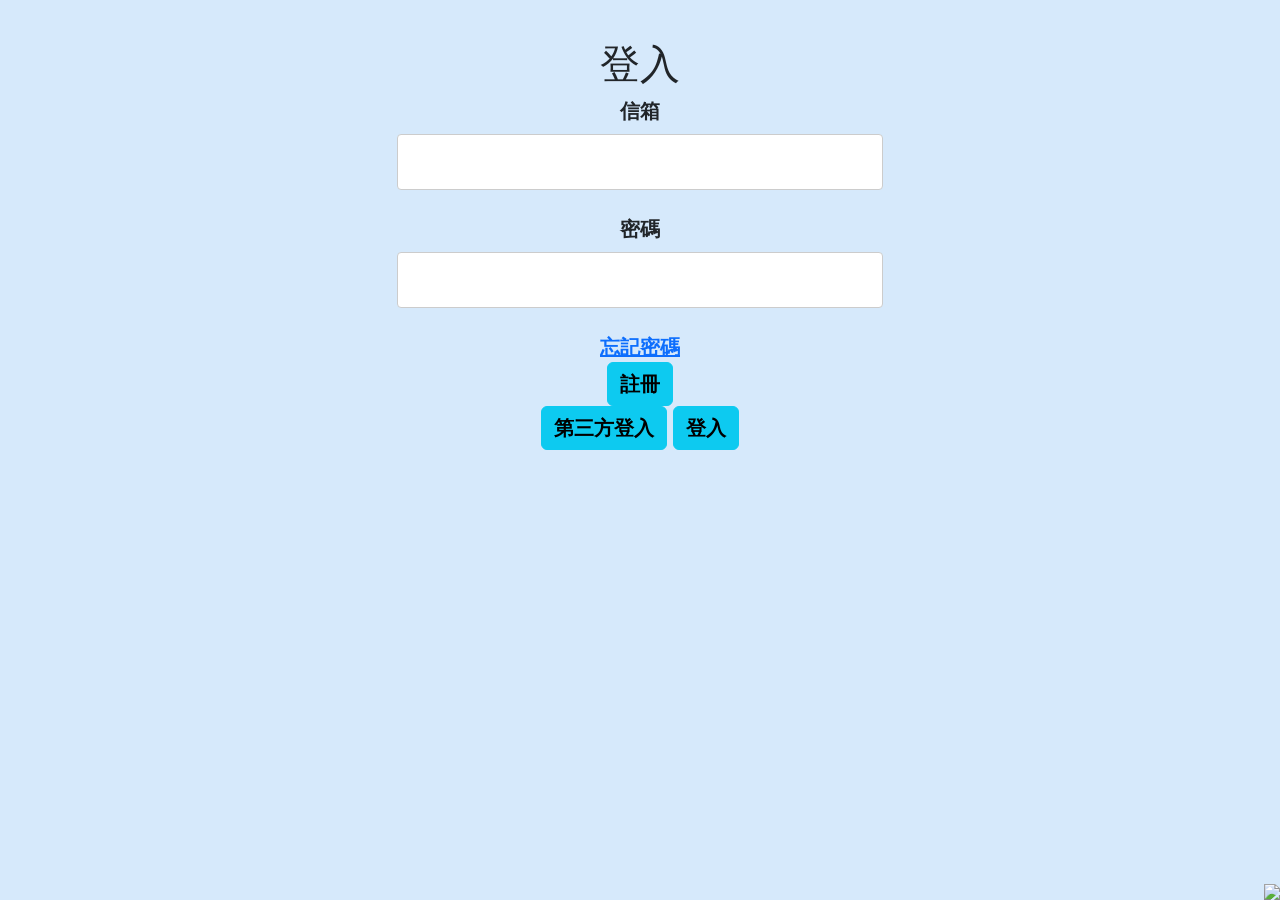
==== commit 15e09e8e: "可以依照使用者為誰去讀取跟新增各自的帳表" ====
--- a/src/main/resources/static/index.html
+++ b/src/main/resources/static/index.html
@@ -1,187 +1,163 @@
 <!DOCTYPE html>
-<html lang='en'>
+<html lang="en">
 
 <head>
-    <title>記帳助手</title>
+    <title>Sign in</title>
     <meta charset="UTF-8">
     <meta name="viewport" content="width=device-width, initial-scale=1.0">
+    <meta name="google-signin-client_id"
+          content="159519841144-9ai8rcbak4i1bl36i72crp612kv2jlkr.apps.googleusercontent.com">
     <link href="https://cdn.jsdelivr.net/npm/bootstrap@5.0.1/dist/css/bootstrap.min.css" rel="stylesheet"
-        integrity="sha384-+0n0xVW2eSR5OomGNYDnhzAbDsOXxcvSN1TPprVMTNDbiYZCxYbOOl7+AMvyTG2x" crossorigin="anonymous">
+          integrity="sha384-+0n0xVW2eSR5OomGNYDnhzAbDsOXxcvSN1TPprVMTNDbiYZCxYbOOl7+AMvyTG2x" crossorigin="anonymous">
+    <link rel="stylesheet" href="https://bootswatch.com/5/litera/bootstrap.min.css">
     <script src="https://cdn.jsdelivr.net/npm/bootstrap@5.0.1/dist/js/bootstrap.bundle.min.js"
-        integrity="sha384-gtEjrD/SeCtmISkJkNUaaKMoLD0//ElJ19smozuHV6z3Iehds+3Ulb9Bn9Plx0x4"
-        crossorigin="anonymous"></script>
-    <link href='main.css' rel='stylesheet'/>
-    <link rel="stylesheet" href="https://bootswatch.com/5/flatly/bootstrap.min.css">
-    <script src='main.js'></script>
-    <script src="locales-all.js"></script>
-    <script src="modal.js"></script>
-    <link rel="stylesheet" href="style.css">
-    <script>
-        document.addEventListener('DOMContentLoaded', function () {
-            var calendarEl = document.getElementById('calendar');
-            var calendar = new FullCalendar.Calendar(calendarEl, {
-                initialView: 'dayGridMonth',
-                locale: "zh-tw",
-                /*headerToolbar: {
-                    left: 'prev,next today',
-                    center: 'title'
-                },*/
-            });
-            calendar.render();
-        });
+            integrity="sha384-gtEjrD/SeCtmISkJkNUaaKMoLD0//ElJ19smozuHV6z3Iehds+3Ulb9Bn9Plx0x4"
+            crossorigin="anonymous"></script>
 
-    </script>
+    <style type="text/css">
+  body {
+    background-color: rgb(214, 233, 251);
+}
+
+.info {
+    width: 50%;
+    height: 200px;
+    margin: 10px auto;
+    padding: 30px;
+}
+
+.text-h-center {
+    text-align: center;
+}
+
+input {
+    width: 100%;
+    padding: 12px 20px;
+    margin: 8px 0;
+    display: inline-block;
+    border: 1px solid #ccc;
+    border-radius: 4px;
+    box-sizing: border-box;
+}
+
+.text {
+    font-size: 20px;
+    font-weight: bold;
+}
+
+#img {
+    position: fixed;
+    bottom: 0px;
+    right: 0px;
+}
+
+@media only screen and (max-width:600px) {
+    .btn {
+        width:150px;
+        margin-top: 30px;
+    }
+
+    #img {
+        width: 100px;
+    }
+
+}
+  </style>
 </head>
 
 <body>
-<script type="text/javascript" src="//ajax.googleapis.com/ajax/libs/jquery/2.0.0/jquery.min.js"></script>
-<script type="text/javascript" src="Scripts/jquery-2.1.1.min.js"></script>
-<script type="text/javascript" src="Scripts/bootstrap.min.js"></script>
-<script src="js/choose.js"></script>
+<script src="https://code.jquery.com/jquery-3.6.0.js" integrity="sha256-H+K7U5CnXl1h5ywQfKtSj8PCmoN9aaq30gDh27Xc0jk="
+        crossorigin="anonymous"></script>
+<script src="https://cdn.jsdelivr.net/npm/bootstrap@5.1.3/dist/js/bootstrap.bundle.min.js"></script>
+<script src="https://apis.google.com/js/platform.js" async defer></script>
+<script src="js/login.js"></script>
 
-    <!--<nav class="navbar navbar-expand-lg navbar-light">
-        <div class="container-fluid">
-            <a class="navbar-brand" href="#">logo</a>
-            <button class="navbar-toggler" type="button" data-bs-toggle="collapse" data-bs-target="#linkbar">
-                <span class="navbar-toggler-icon"></span>
-            </button>
-
-            <div class="collapse navbar-collapse" id="linkbar">
-                <ul class="navbar-nav me-auto">
-                    <li class="nav-item">
-                        <a class="nav-link" href="#">記帳</a>
-                    </li>
-                    <li class="nav-item">
-                        <a class="nav-link" href="#">新增</a>
-                    </li>
-                    <li class="nav-item">
-                        <a class="nav-link" href="#">圖表</a>
-                    </li>
-                    <li class="nav-item">
-                        <a class="nav-link" href="#">帳戶</a>
-                    </li>
-                    <li class="nav-item">
-                        <a class="nav-link" href="#">設定</a>
-                    </li>
-                </ul>
-                <form class="d-flex">
-                    <input class="form-control me-2" type="search" placeholder="搜尋">
-                    <button class="btn btn-success" type="submit">search</button>
-                </form>
-            </div>
-        </div>
-    </nav>-->
-    <nav class="navbar navbar-expand-lg navbar-light bg-primary">
-        <div class="container-fluid">
-            <a class="navbar-brand" href="#">功能列表</a>
-            <button class="navbar-toggler" type="button" data-bs-toggle="collapse" data-bs-target="#navbarColor03"
-                aria-controls="navbarColor03" aria-expanded="true" aria-label="Toggle navigation">
-                <span class="navbar-toggler-icon"></span>
-            </button>
-            <div class="navbar-collapse collapse show" id="navbarColor03">
-                <ul class="navbar-nav me-auto">
-                    <li class="nav-item">
-                        <a class="nav-link active" href="#">回首頁
-                            <span class="visually-hidden">(current)</span>
-                        </a>
-                    </li>
-                    <li class="nav-item">
-                        <a class="nav-link" href="#">記帳</a>
-                    </li>
-                    <li class="nav-item" >
-                        <a class="nav-link" href="/read.html">讀取帳表</a>
-                    </li>
-                    <li class="nav-item">
-                        <a class="nav-link" href="#">修改帳表</a>
-                    </li>
-                    <li class="nav-item">
-                        <a class="nav-link" href="/DataSearch.html">資料搜尋</a>
-                    </li>
-                    <li class="nav-item">
-                        <a class="nav-link" href="/Analysis.html">帳務報表</a>
-                    </li>
-                    <li class="nav-item dropdown">
-                        <a class="nav-link dropdown-toggle" data-bs-toggle="dropdown" href="#" role="button"
-                            aria-haspopup="true" aria-expanded="false">Dropdown</a>
-                        <div class="dropdown-menu">
-                            <a class="dropdown-item" href="#">Action</a>
-                            <a class="dropdown-item" href="#">Another action</a>
-                            <a class="dropdown-item" href="#">Something else here</a>
-                            <div class="dropdown-divider"></div>
-                            <a class="dropdown-item" href="#">Separated link</a>
-                        </div>
-                    </li>
-                    <li class = "nav-item">
-                        <button type="button" class="btn btn-primary" data-bs-toggle="modal" data-bs-target="#staticBackdrop">Create</button>
-                        <!-- Modal -->
-                        <div class="modal fade" id="staticBackdrop" data-bs-backdrop="static" data-bs-keyboard="false" tabindex="-1" aria-labelledby="staticBackdropLabel" aria-hidden="true">
-                            <div class="modal-dialog modal-dialog-scrollable">
-                                <div class="modal-content">
-                                <div class="modal-header">
-                                    <h1 class="modal-title fs-5" id="staticBackdropLabel">新增記帳資料</h1>
-                                    <button type="button" class="btn-close" data-bs-dismiss="modal" aria-label="Close"></button>
-                                </div>
-                                <div class="modal-body">
-                                    <form>
-                                        <div class="mb-3">
-                                            <label for="Date-name" class="col-form-label">Date:</label>
-                                            <input type="date" class="form-control" id="Date-name">
-                                        </div>
-                                        <div class="mb-3">
-                                            <label for="category-text" class="col-form-label">Category:</label>
-                                            <textarea class="form-control" id="Category-text"></textarea>
-                                        </div>
-                                        <div class="mb-3">
-                                            <label for="Price-text" class="col-form-label">Price:</label>
-                                            <textarea class="form-control" id="Price-text"></textarea>
-                                        </div>
-                                        <div class="mb-3">
-                                            <label for="description-text" class="col-form-label">Description:</label>
-                                            <textarea class="form-control" id="description-text"></textarea>
-                                        </div>
-                                        <div class="mb-3">
-                                            <label for="Type-text" class="col-form-label">AccountingType:</label>
-                                            <div class="input-group">
-                                                <select class="form-select"  id="Type-text" onchange="selectOnchange_Type(this)">
-
-                                                    <option value="expense"> 支出 </option>
-                                                    <option value="income"> 收入 </option>
-                                                </select>
-                                            </div>
-                                        </div>
-                                    </form>
-                                </div>
-                                    <div class="modal-footer">
-                                        <button type="button" class="btn btn-secondary" data-bs-dismiss="modal">Close</button>
-                                        <button id="postbtn" type="button" class="btn btn-primary" data-bs-dismiss="modal">Add</button>
-                                    </div>
-                                </div>
-                            </div>
-                        </div>
-                    </li>
-                </ul>
-                <form class="d-flex">
-                    <input class="form-control me-sm-2" type="text" placeholder="Search">
-                    <button class="btn btn-secondary my-2 my-sm-0" type="submit">Search</button>
-                </form>
-            </div>
-        </div>
-    </nav>
-    <!--<nav>
-        <ul class="flex-nav">
-            <li><a href="#">記帳</a></li>
-            <li><a href="#">帳戶</a></li>
-            <li><a href="#">新增</a></li>
-            <li><a href="#">圖表</a></li>
-            <li><a href="#">設定</a></li>
-        </ul>
-    </nav>-->
-
-<div class = "container">
+<div class="container unauthenticated ">
+    <div class="container fluid">
+        <div class="info">
+            <h1 style="text-align: center;">登入</h1>
+            <div class="text text-h-center">
+                <p >信箱 <input type="text" id="email"  class="text-h-center"></p>
+                <p >密碼 <input type="password" id="password"  class="text-h-center"></p>
+                <div class="txt">
+                    <a href="#.html" id="forget">忘記密碼</a>
+                </div>
+                <!-- Button trigger modal -->
 
 
+            </div>
+            <div class="btndiv" style="text-align: center;">
+                <div>
+                    <button type="button" class="btn btn-info text" onclick="location.href='/register.html'">註冊
+                    </button>
+                </div>
+                <div>
+                    <button type="button" class="btn btn-info text" id="btn1" data-bs-toggle="modal"
+                            data-bs-target="#exampleModal">
+                        第三方登入
+                    </button>
+                    <button type="button" class="btn btn-info text" id="btn2">登入</button>
+                </div>
+            </div>
+            <img id="img"
+                 src="https://s1.chu0.com/src/img/gif/e0/e02d5b5e4f16407b826031bbe148a5be.gif?e=1735488000&token=1srnZGLKZ0Aqlz6dk7yF4SkiYf4eP-YrEOdM1sob:PczPbxpGSRM8C8kyO43OndFmbzU=">
+            <!-- Modal -->
+            <div class="modal fade" id="exampleModal" tabindex="-1" aria-labelledby="exampleModalLabel"
+                 aria-hidden="true"
+                 style="display: none;">
+                <div class="modal-dialog">
+                    <div class="modal-content">
+                        <div class="modal-header">
+                            <h5 class="modal-title" id="exampleModalLabel">第三方登入</h5>
+                            <button type="button" class="btn-close" data-bs-dismiss="modal" aria-label="Close"></button>
+                        </div>
+                        <div class="modal-body">
+                            <input type="button" value="Google" onclick="location.href='/oauth2/authorization/google'" id = 'google'>
+                            <input type="button" value="Facebook"
+                                   onclick="location.href='/oauth2/authorization/facebook'" id = 'facebook'>
+                            <input type="button" value="Github" onclick="location.href='/oauth2/authorization/github'" id = 'github'>
+                        </div>
+                        <div class="modal-footer">
+                            <button type="button" class="btn btn-secondary" data-bs-dismiss="modal">Close</button>
+                        </div>
+                    </div>
+                </div>
+            </div>
+
+        </div>
+    </div>
 </div>
-<div id = "result"></div>
+<script tpye="text/javascript" src="/webjars/js-cookie/js.cookie.js">
+</script>
+<script tpye="text/javascript">
+    $.ajaxSetup({
+        beforeSend: function(xhr,settings){
+            if(settings.type == "POST"　|| settings.type == "PUT" || settings.type == "DELETE"){
+                if(!(/^http:.*/.test(settings.url)||/^https:.*/.test(settings.url))){
+                    xhr.setRequestHeader("X-XSRF-TOKEN",Cookies.get("XSRF-TOKEN"));
+                }
+            }
+        }
+    });
+    $.get("/user",function(data){
+    localStorage.setItem("email",data.email);
+    location.replace(" http://localhost:8080/home.html") ;
+    })
+     $('#google').click(function(){
+          localStorage.setItem("flag","google");
+          console.log(localStorage.getItem("flag"));
+     });
+    $('#facebook').click(function(){
+          localStorage.setItem("flag","facebook");
+          console.log(localStorage.getItem("flag"));
+     });
+     $('#github').click(function(){
+          localStorage.setItem("flag","github");
+          console.log(localStorage.getItem("flag"));
+     });
+
+
+</script>
+
 </body>
-
 </html>
